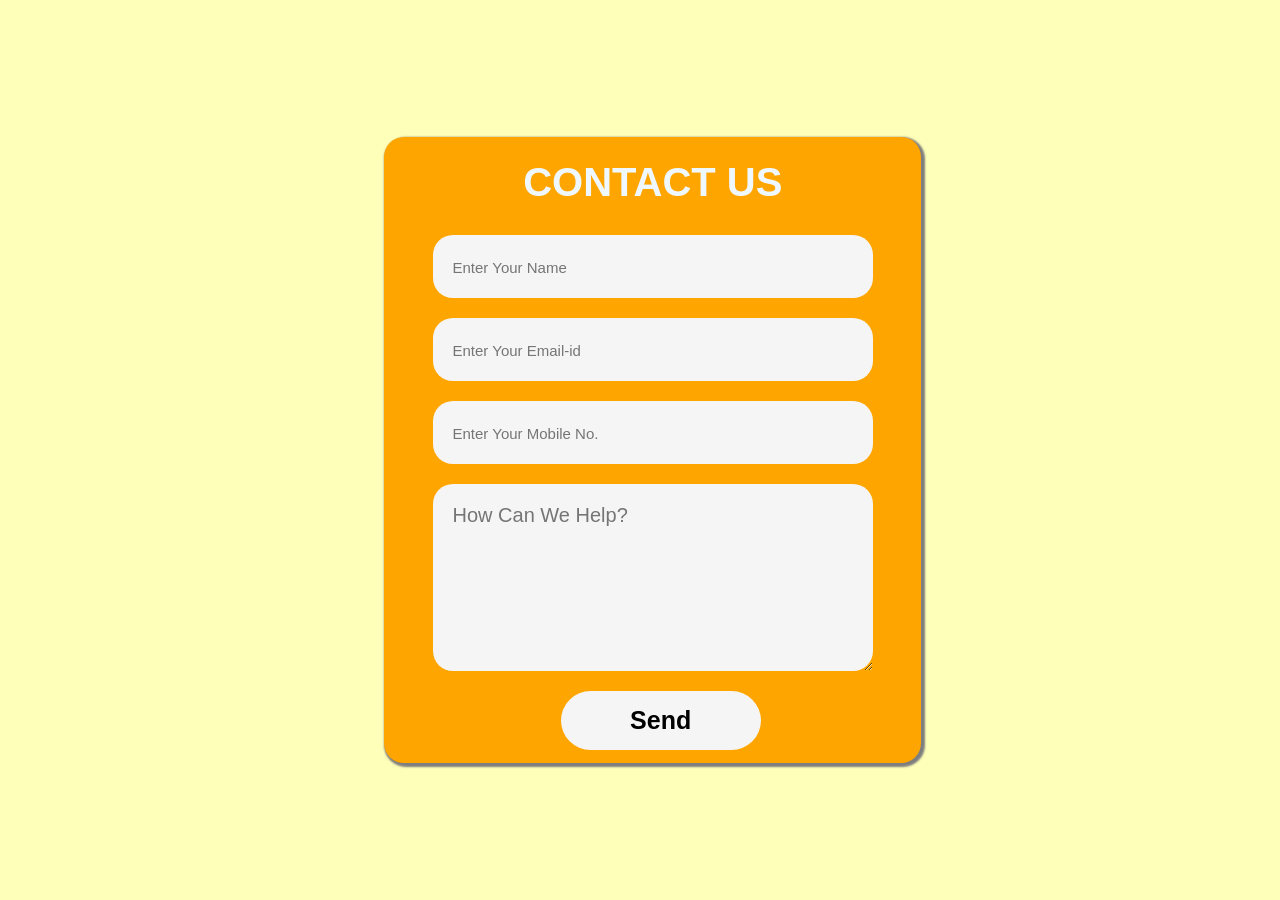
==== contactus.html @ 78d98996 "First Commit" ====
<!DOCTYPE html>
<html lang="en">
<head>
    <meta charset="UTF-8">
    <meta http-equiv="X-UA-Compatible" content="IE=edge">
    <meta name="viewport" content="width=device-width, initial-scale=1.0">
    <link rel="stylesheet" href="contactus.css">
    <title>Contact-Us</title>
</head>
<body>
    <div class="container">
        <form onsubmit="sendEmail(); reset(); return true">
            <h2> CONTACT US </h2>
            <input type="text" id="name" placeholder="Enter Your Name" required>
            <input type="email" id="email" placeholder="Enter Your Email-id" required>
            <input type="text" id="phone" placeholder="Enter Your Mobile No." required>
            <textarea id="message" placeholder="How Can We Help?" cols="30" rows="10"></textarea>
            <button type="submit">Send</button>
        </form>
    </div>
    <script src="https://smtpjs.com/v3/smtp.js"></script>
    <script>
        function sendEmail()
        {
            Email.send({
            Host : "smtp.elasticemail.com",
            Username : "atharvalitake24@gmail.com",
            Password : "E4CFCF745CD8D9AB965941D5F2F902949D23",
            To : "atharvalitake24@gmail.com",
            From : "atharvalitake24@gmail.com",
            Subject : "FeedNeedy Query -",
            Body :
            "Name -- " + document.getElementById("name").value +
            "<br> Email -- " +document.getElementById("email").value +
            "<br> message -- " +document.getElementById("message").value
            }).then(
                alert("Message Sent , Will Get Back to you soon !")
            );
        }
    </script>
</body>
</html>
---- contactus.css ----
body{
    margin: 0px;
    padding: 0px;
    font-family: "Quicksand",sans-serif;
    box-sizing: border-box; 
}
.container
{
    width: 100%;
    height: 100vh;
    background-color: rgb(254, 255, 184);
    display: grid;
    align-items: center;
    justify-content: center;
}
form
{
    height: 600px;
    background-color: orange;
    display: flex;
    flex-direction: column;
    padding: 1vw 3vw;
    width: 90%;
    max-width: 600px;
    border-radius: 20px;
    box-shadow: 2px 2px 2px 2px rgb(126, 126, 126);
}
form h2{
    color: aliceblue;
    font-weight: 800;
    font-size: 40px;
    margin-bottom: 20px;
    text-align: center;
    margin-top: 10px;
}
form input, form textarea{
    border: 0px;
    margin: 10px;
    padding: 20px;
    outline: none;
    background: #f5f5f5;
    font-size: 20px;
    border-radius: 20px;
    font-family: "Quicksand",sans-serif;
}
form button{
    border-radius: 50px;
    padding: 15px;
    background: whitesmoke;
    color: black;
    font-size: 25px;
    border: 0;
    outline: none;
    margin-left: 30%;
    width: 200px;
    margin-top: 10px;
    cursor: pointer;
    font-weight: 800;
}
form input::placeholder
{
    font-size: 15px;
}
form textarea::placeholder
{
    font-size: 20px;
}
button:hover
{
    transition: 0.5s;
    background-color: rgb(57, 248, 57);
}
h2:hover
{
    transition: 0.3s;
    color: rgb(0, 0, 0);
}
form:hover{
    box-shadow: 4px 4px 4px 4px rgb(76, 76, 76); 
}
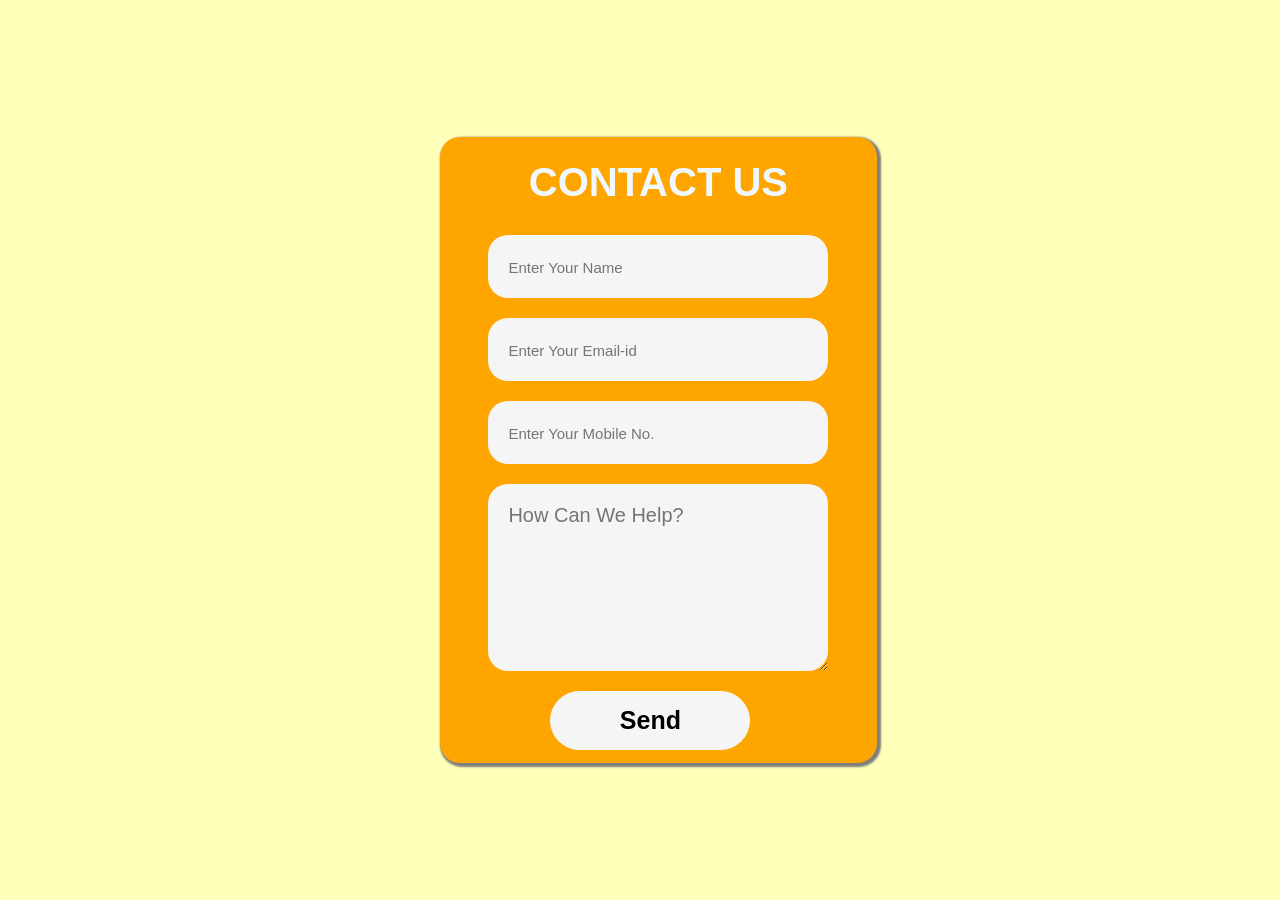
==== commit 7e8fc657: "second commit" ====
--- a/contactus.html
+++ b/contactus.html
@@ -9,14 +9,16 @@
 </head>
 <body>
     <div class="container">
-        <form onsubmit="sendEmail(); reset(); return true">
-            <h2> CONTACT US </h2>
-            <input type="text" id="name" placeholder="Enter Your Name" required>
-            <input type="email" id="email" placeholder="Enter Your Email-id" required>
-            <input type="text" id="phone" placeholder="Enter Your Mobile No." required>
-            <textarea id="message" placeholder="How Can We Help?" cols="30" rows="10"></textarea>
-            <button type="submit">Send</button>
-        </form>
+        <div class="form-div">
+            <form onsubmit="sendEmail(); reset(); return true">
+                <h2> CONTACT US </h2>
+                <input type="text" id="name" placeholder="Enter Your Name" required>
+                <input type="email" id="email" placeholder="Enter Your Email-id" required>
+                <input type="text" id="phone" placeholder="Enter Your Mobile No." required>
+                <textarea id="message" placeholder="How Can We Help?" cols="30" rows="10"></textarea>
+                <button type="submit">Send</button>
+            </form>
+        </div>
     </div>
     <script src="https://smtpjs.com/v3/smtp.js"></script>
     <script>
@@ -35,6 +37,7 @@
             "<br> message -- " +document.getElementById("message").value
             }).then(
                 alert("Message Sent , Will Get Back to you soon !")
+                window.location.href="home.html"
             );
         }
     </script>
--- a/contactus.css
+++ b/contactus.css
@@ -10,6 +10,7 @@
     height: 100vh;
     background-color: rgb(254, 255, 184);
     display: grid;
+    grid-template-columns: 400px;
     align-items: center;
     justify-content: center;
 }
@@ -51,7 +52,7 @@
     font-size: 25px;
     border: 0;
     outline: none;
-    margin-left: 30%;
+    margin-left: 20%;
     width: 200px;
     margin-top: 10px;
     cursor: pointer;
@@ -77,4 +78,14 @@
 }
 form:hover{
     box-shadow: 4px 4px 4px 4px rgb(76, 76, 76); 
+}
+@media (max-width: 990px) {
+    .container{
+        grid-template-columns: 350px;
+    }
+    .form
+    {
+        width: 80%;
+        height: 80vh;
+    }
 }
